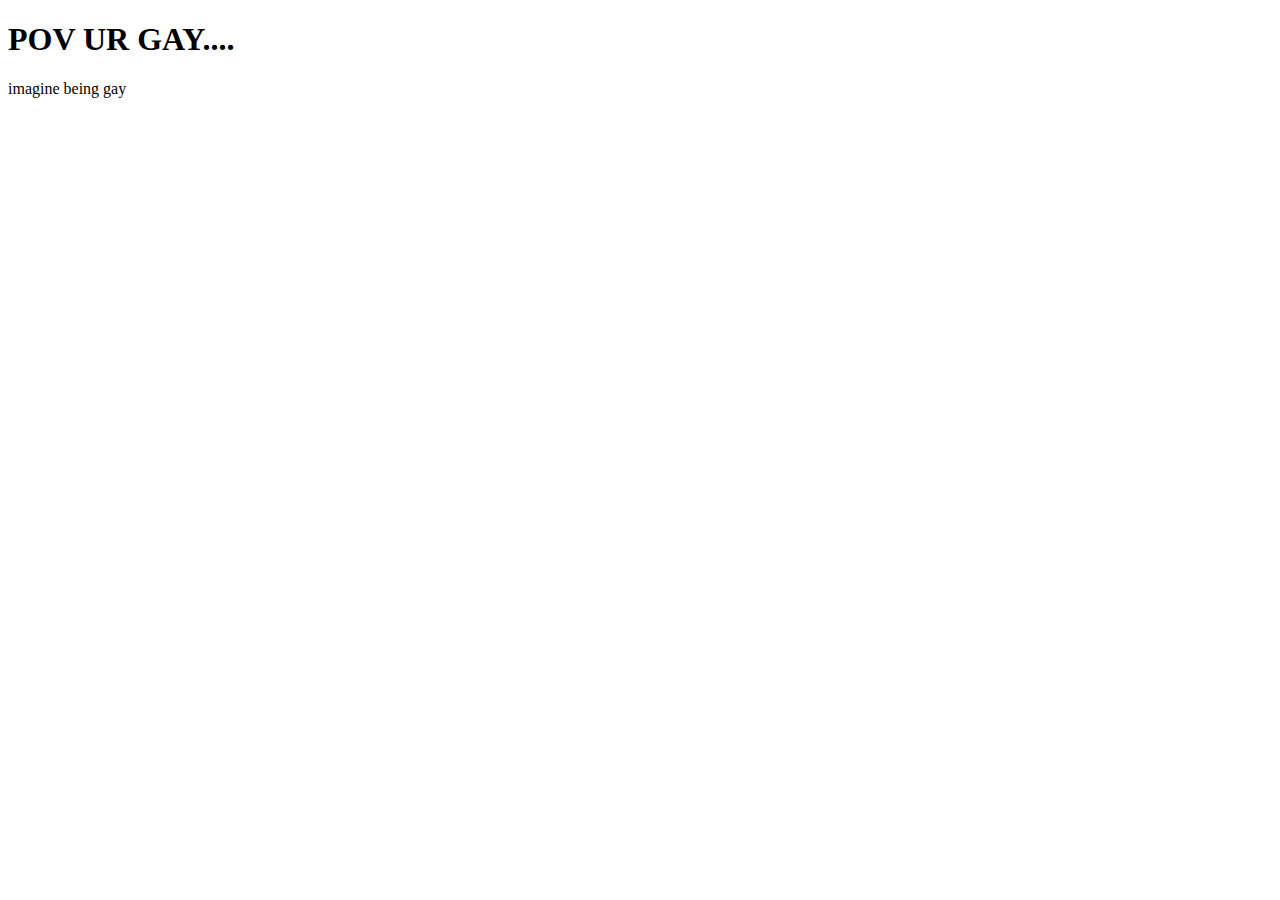
==== hottie.html @ dbfcc11a "gay" ====
<!DOCTYPE html>
<html lang="en">
<head>
    <meta charset="UTF-8">
    <meta http-equiv="X-UA-Compatible" content="IE=edge">
    <meta name="viewport" content="width=device-width, initial-scale=1.0">
    <title>Document</title>
</head>
<body>
    <h1>POV UR GAY....</h1>
    <p>imagine being gay</p>
</body>
</html>
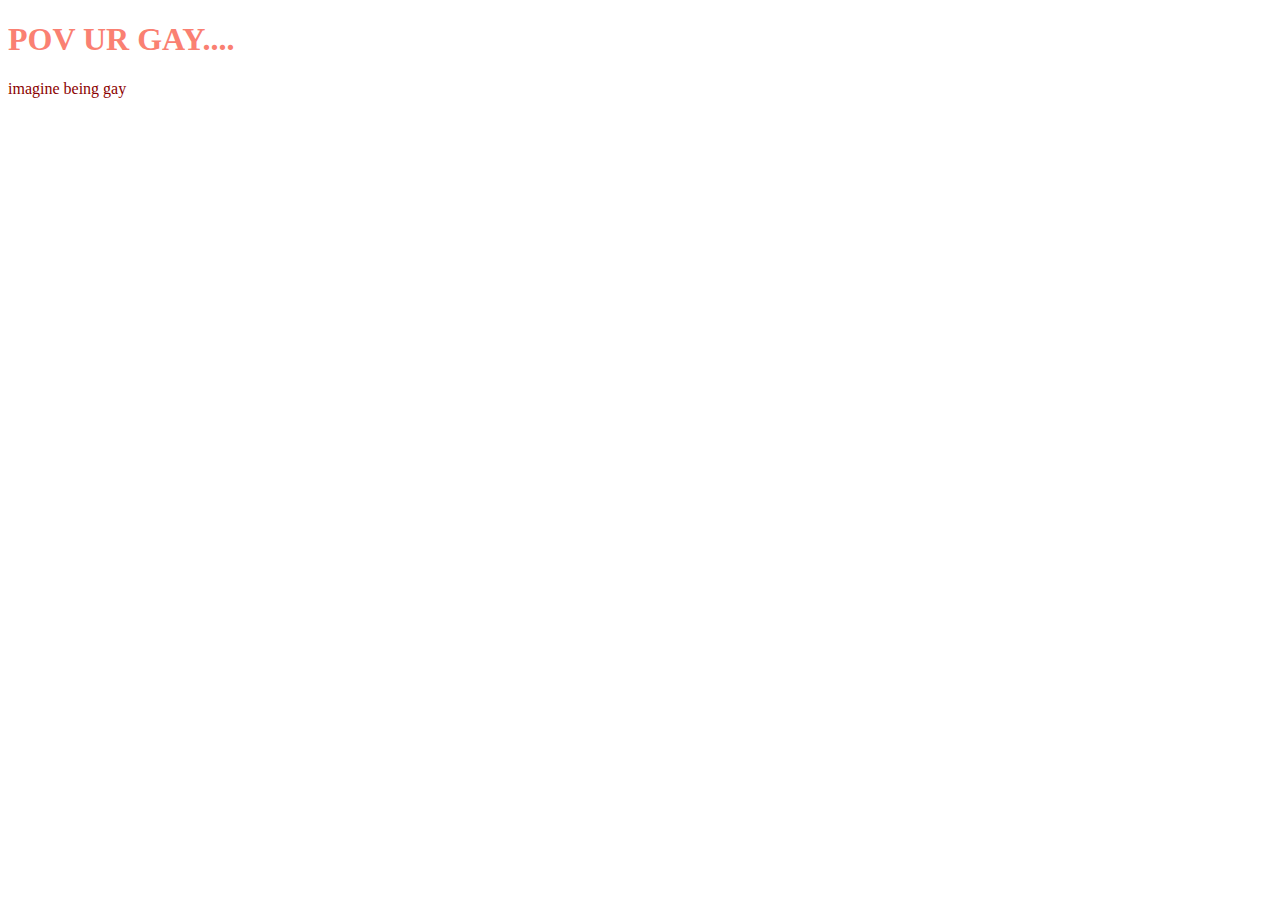
==== commit 45bdca98: "adds colors" ====
--- a/hottie.html
+++ b/hottie.html
@@ -5,6 +5,7 @@
     <meta http-equiv="X-UA-Compatible" content="IE=edge">
     <meta name="viewport" content="width=device-width, initial-scale=1.0">
     <title>Document</title>
+    <link rel="stylesheet" href="styles/styles.css">
 </head>
 <body>
     <h1>POV UR GAY....</h1>
--- a/styles/styles.css
+++ b/styles/styles.css
@@ -0,0 +1,7 @@
+h1 {
+    color: salmon;
+}
+
+p {
+    color: darkred;
+}